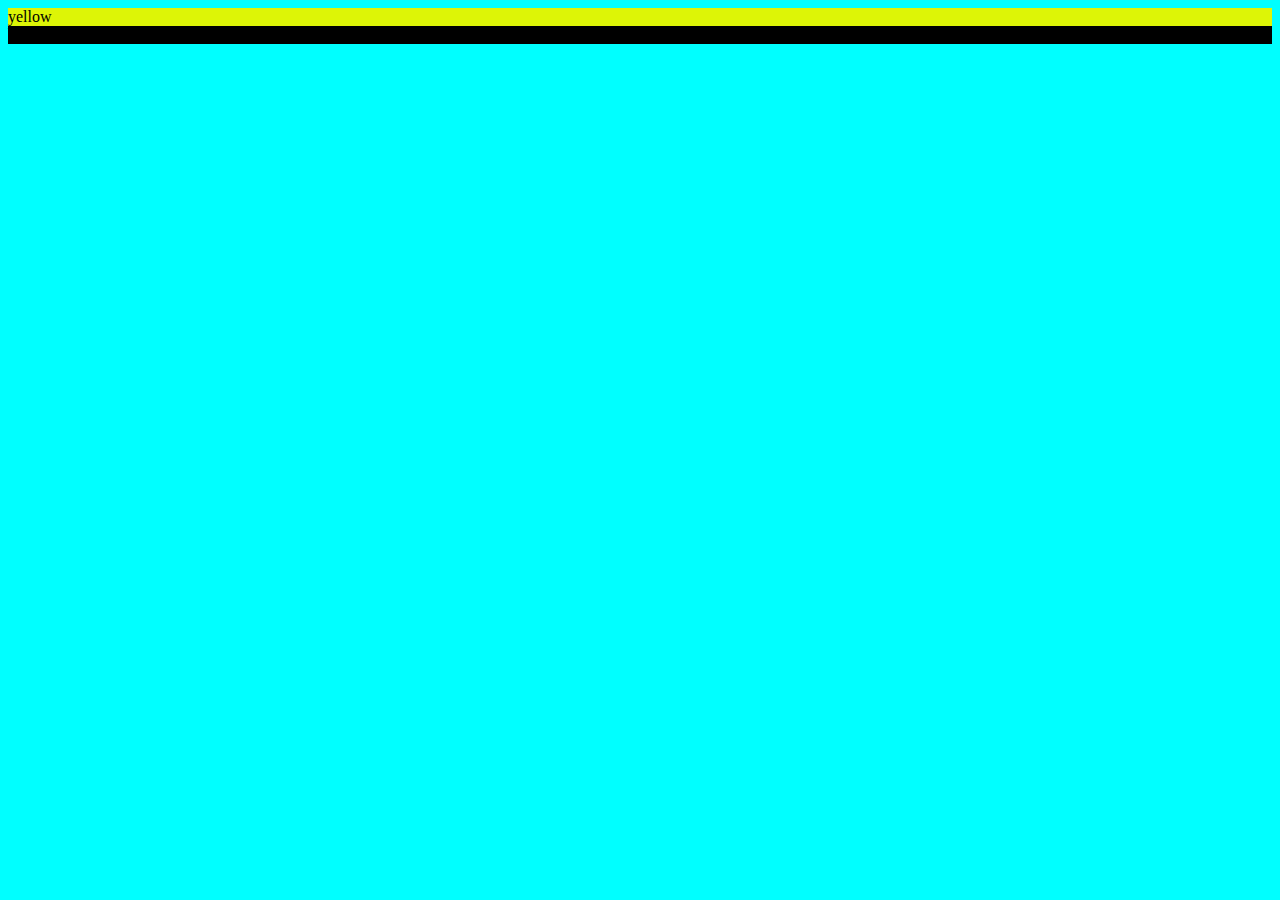
==== index.html @ 8527b1a7 "subiendo archivo" ====
<!DOCTYPE html>
<html>
<head>
	<title></title>
	<link rel="stylesheet"  href="css/style.css">
		
</head>
<body>
	<!--yellow*2-->
	<div class="yellow">yellow</div>
	<div class="black">black</div>
	<div class="black"></div>

<script src="app.js" type="text/javascript" charset="utf-8" async defer></script>
</body>
</html>
---- css/style.css ----
body{
	background-color: aqua;
}

div{
	height: 100px,
}
.yellow{
	background-color:  rgb(221, 245, 6);
}

.black{
	background-color: #000;
}
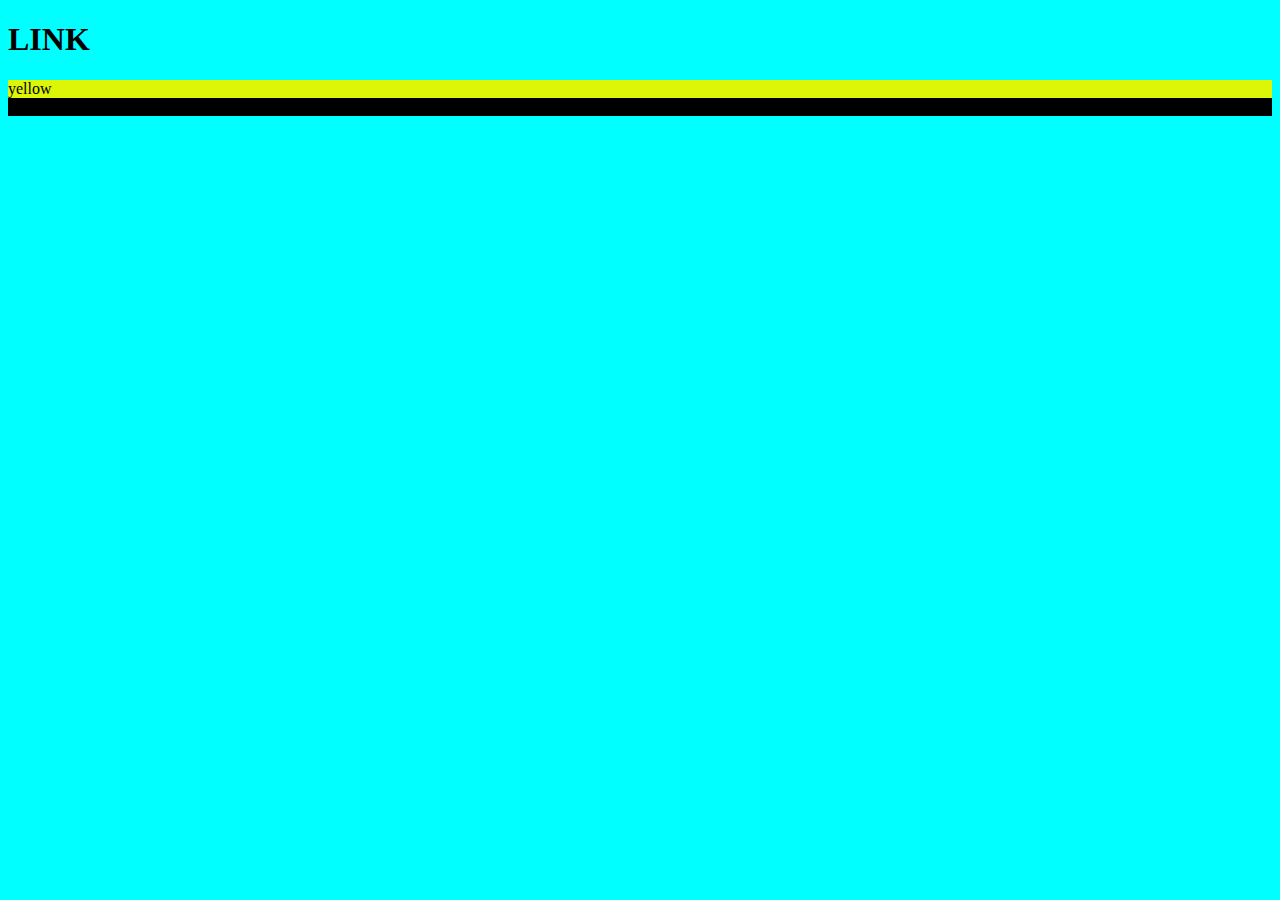
==== commit 731cee7f: "subiendo archivos" ====
--- a/index.html
+++ b/index.html
@@ -6,6 +6,7 @@
 		
 </head>
 <body>
+	<h1>LINK</h1>
 	<!--yellow*2-->
 	<div class="yellow">yellow</div>
 	<div class="black">black</div>
